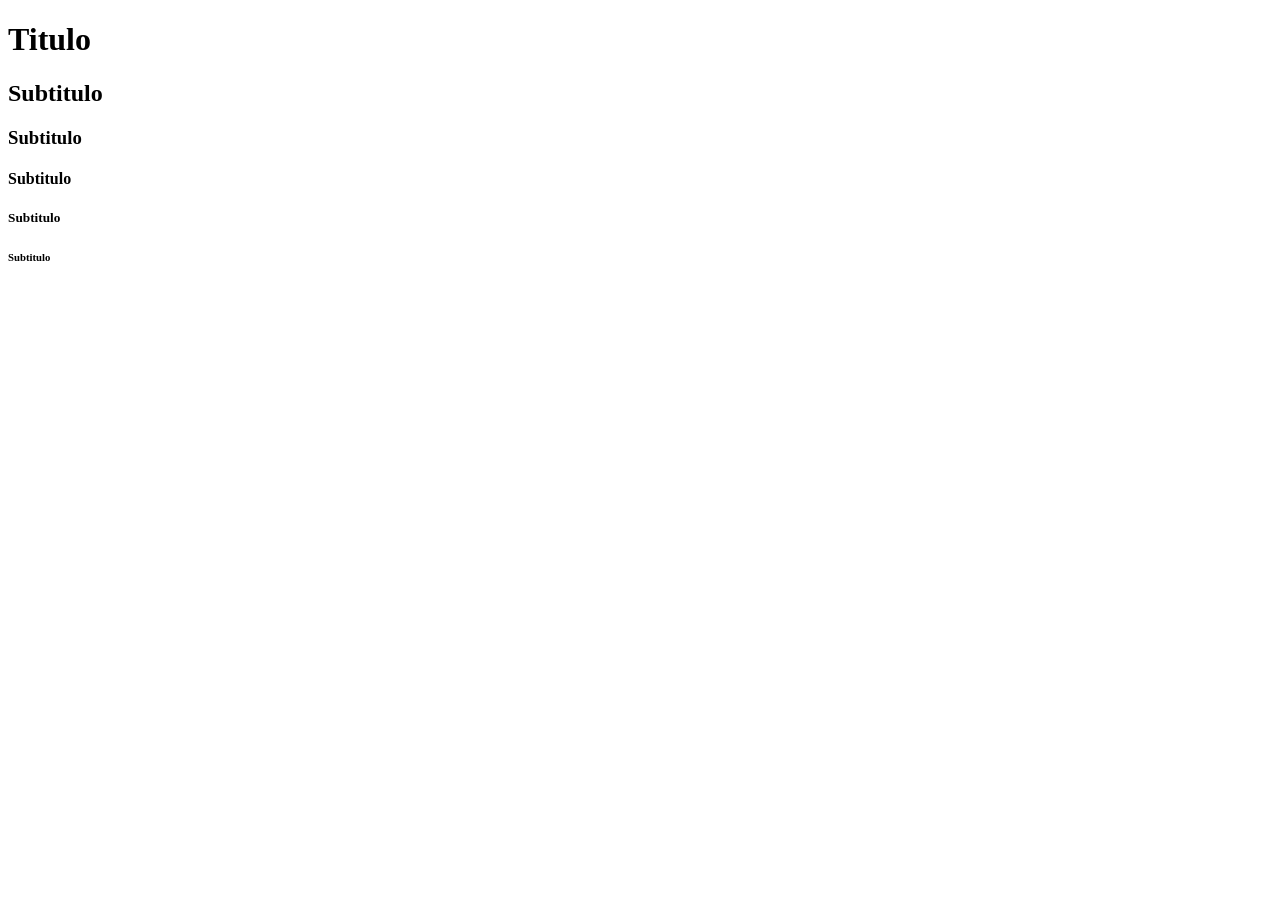
==== 01_parrafos.html @ 3282d973 "Actividad" ====
<!DOCTYPE html>
<html lang="en">
<head>
    <meta charset="UTF-8">
    <meta name="viewport" content="width=device-width, initial-scale=1.0">
    <title>Parrafos y Encabezados</title>
</head>
<body>
<!-- Titulos o encabezados:
Se tienen 6 tipos de encabezados, desde el h1 hasta el h6. -->
<!-- (h$*6) Crea 6 titulos en orden del 1 al 6 Emmet -->
    <h1>Titulo</h1>
    <!-- El h1 se utiliza una sola vez por pagina web esto es debido a que el h1 tiene una importacia en el CEO lo que es el posicionamiento web, es decir, google le da mucha importancia al h1-->
     <h2>Subtitulo</h2>
     <h3>Subtitulo</h3>
     <h4>Subtitulo</h4>
     <h5>Subtitulo</h5>
     <h6>Subtitulo</h6>

</body>
</html>
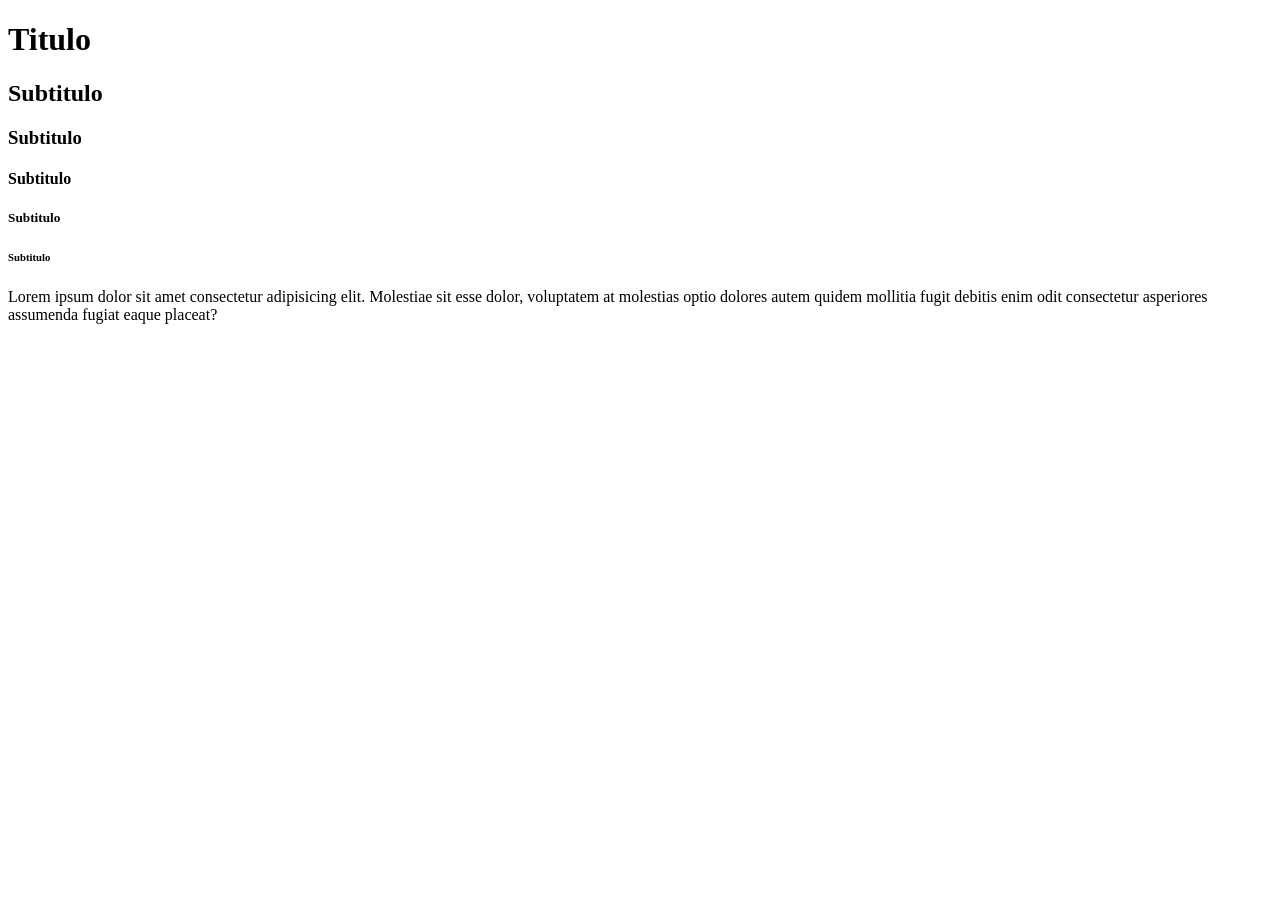
==== commit 99585f61: "01_parrafos" ====
--- a/01_parrafos.html
+++ b/01_parrafos.html
@@ -16,6 +16,16 @@
      <h4>Subtitulo</h4>
      <h5>Subtitulo</h5>
      <h6>Subtitulo</h6>
+<!-- Desde el h2 hasta el h6, se pueden utilizar las veces que sean necesarias segun el contenido que se requiera recrear. -->
 
+<!-- Parrafo: Los parrafos sodeben tener una idea o un punto especifico.
+Cada parrafo escrcito debe de contener un concepto, una idea. Es decir, pueden describir una sección o un elemento. Hasta un mensaje en el chat. Por ejemplo, en una seccion habla sobre los beneficios del ejercicio:
+Un parrafo puede tratar de mejorar la salud cardiovascular y otro puede ser sobre los beneficios y cuidados de la salud mental. Finalmente, debe existir un motivo para que exista un parrafo -->
+<p>
+    Lorem ipsum dolor sit amet consectetur adipisicing elit. Molestiae sit esse dolor, voluptatem at molestias optio dolores autem quidem mollitia fugit debitis enim odit consectetur asperiores assumenda fugiat eaque placeat?
+</p>
+<!-- (CTRL+SHTT+p) o (ALT+Z) Ajusta el contenido del parrafo a la ventana del editor-->
+<!-- Existen algunas tecnologias de asistencia como lectores de pantalla , que ayudan a las personas cpn discapacidad visual a navegar por el contenido web.
+Por ejemplo: cuando estas tecnologias leen h1 de la pagina, entienden de que trata la pagina por el h1. Por temas de accesibiidad web es importante que se utilice solo un h1 por pagina. -->
 </body>
 </html>
